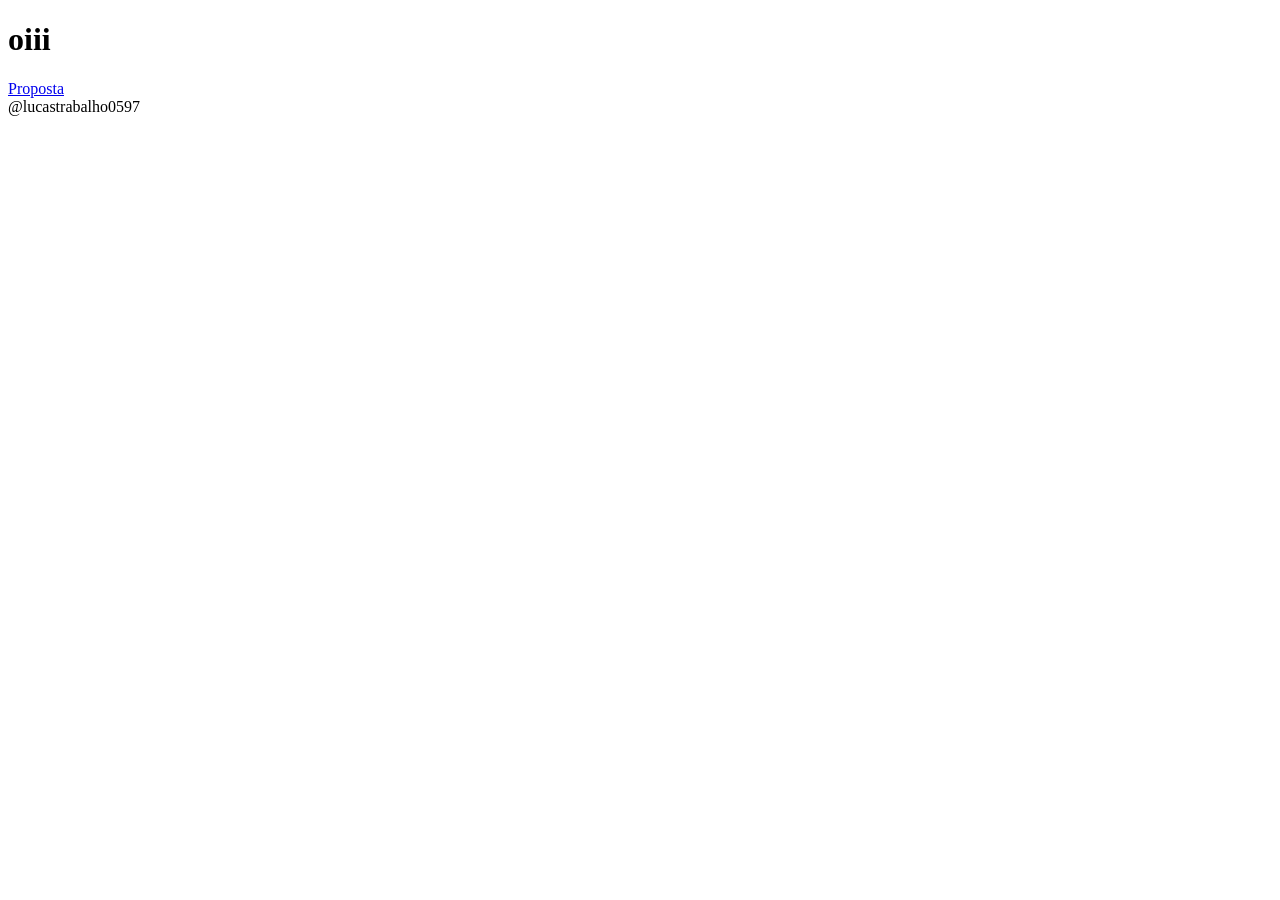
==== index.html @ 2991cdfa "arquivos para o projeto" ====
<!DOCTYPE html>
<html lang="PT-BR">
<head>
    <meta charset="UTF-8">
    <meta name="viewport" content="width=, initial-scale=1.0">
    <title>Adocao</title>
</head>
<body>

    <main>
        <h1>oiii</h1>

    <a href="https://drive.google.com/file/d/1NruoQFojC-jD4_e2Ag3g6ogqYiFG4CYC/view?usp=sharing">Proposta</a>

    </main>
    
    <footer>
        @lucastrabalho0597
    </footer>
    
</body>
</html>
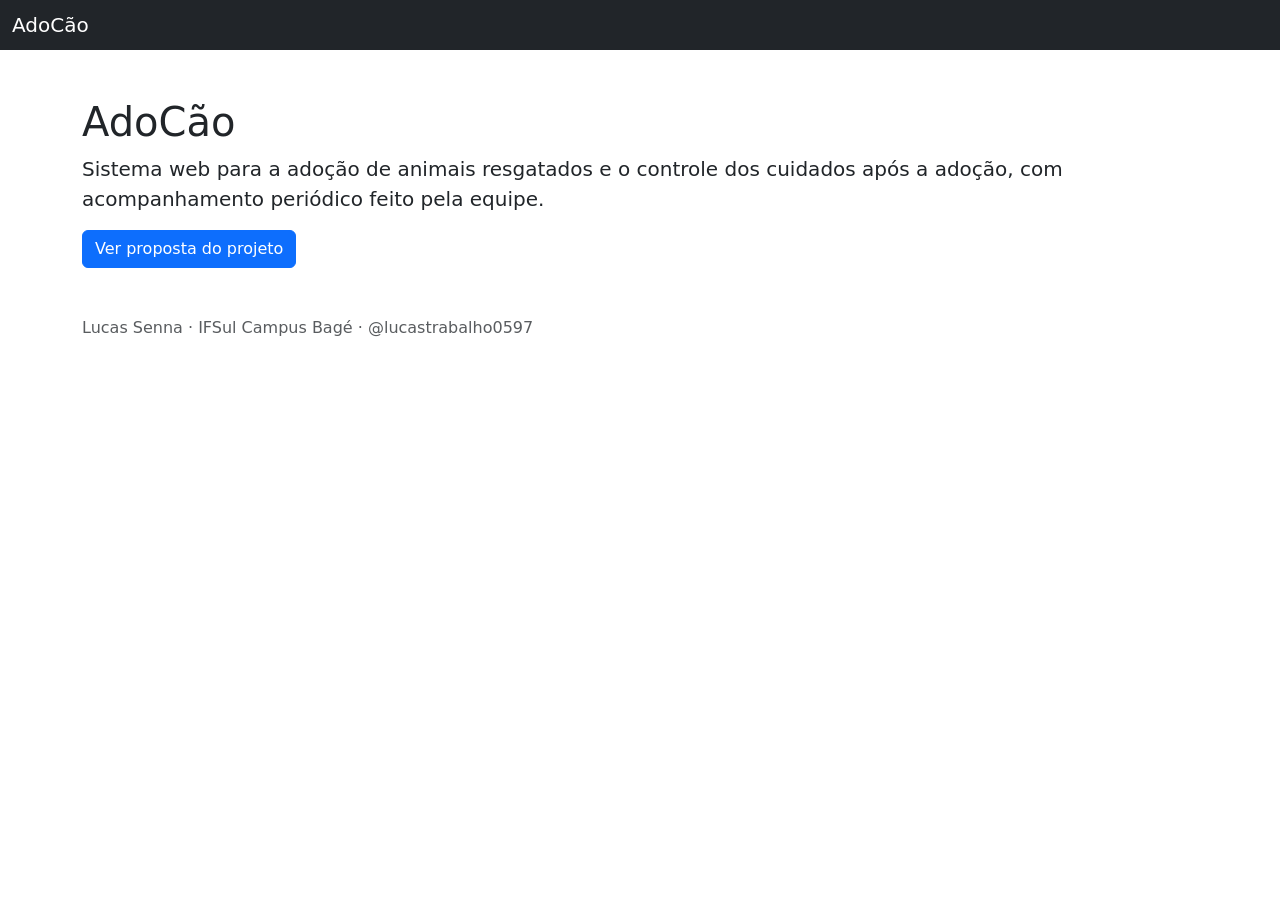
==== commit 4b6c6e5c: "primeira versão e teste para o git pc casa" ====
--- a/index.html
+++ b/index.html
@@ -1,22 +1,35 @@
 <!DOCTYPE html>
-<html lang="PT-BR">
+<html lang="pt-BR">
 <head>
     <meta charset="UTF-8">
-    <meta name="viewport" content="width=, initial-scale=1.0">
-    <title>Adocao</title>
+    <meta name="viewport" content="width=device-width, initial-scale=1.0">
+    <title>AdoCão</title>
+    <link href="https://cdn.jsdelivr.net/npm/bootstrap@5.3.3/dist/css/bootstrap.min.css" rel="stylesheet">
 </head>
 <body>
 
-    <main>
-        <h1>oiii</h1>
+    <nav class="navbar navbar-dark bg-dark">
+        <div class="container-fluid">
+            <span class="navbar-brand mb-0 h1">AdoCão</span>
+        </div>
+    </nav>
 
-    <a href="https://drive.google.com/file/d/1NruoQFojC-jD4_e2Ag3g6ogqYiFG4CYC/view?usp=sharing">Proposta</a>
+    <main class="container mt-5">
+        <h1>AdoCão</h1>
+        <p class="lead">
+            Sistema web para a adoção de animais resgatados e o controle dos
+            cuidados após a adoção, com acompanhamento periódico feito pela equipe.
+        </p>
+        <a class="btn btn-primary"
+           href="https://drive.google.com/file/d/1NruoQFojC-jD4_e2Ag3g6ogqYiFG4CYC/view?usp=sharing">
+            Ver proposta do projeto
+        </a>
+    </main>
 
-    </main>
-    
-    <footer>
-        @lucastrabalho0597
+    <footer class="container mt-5 mb-4 text-muted">
+        Lucas Senna · IFSul Campus Bagé · @lucastrabalho0597
     </footer>
-    
+
+    <script src="https://cdn.jsdelivr.net/npm/bootstrap@5.3.3/dist/js/bootstrap.bundle.min.js"></script>
 </body>
 </html>
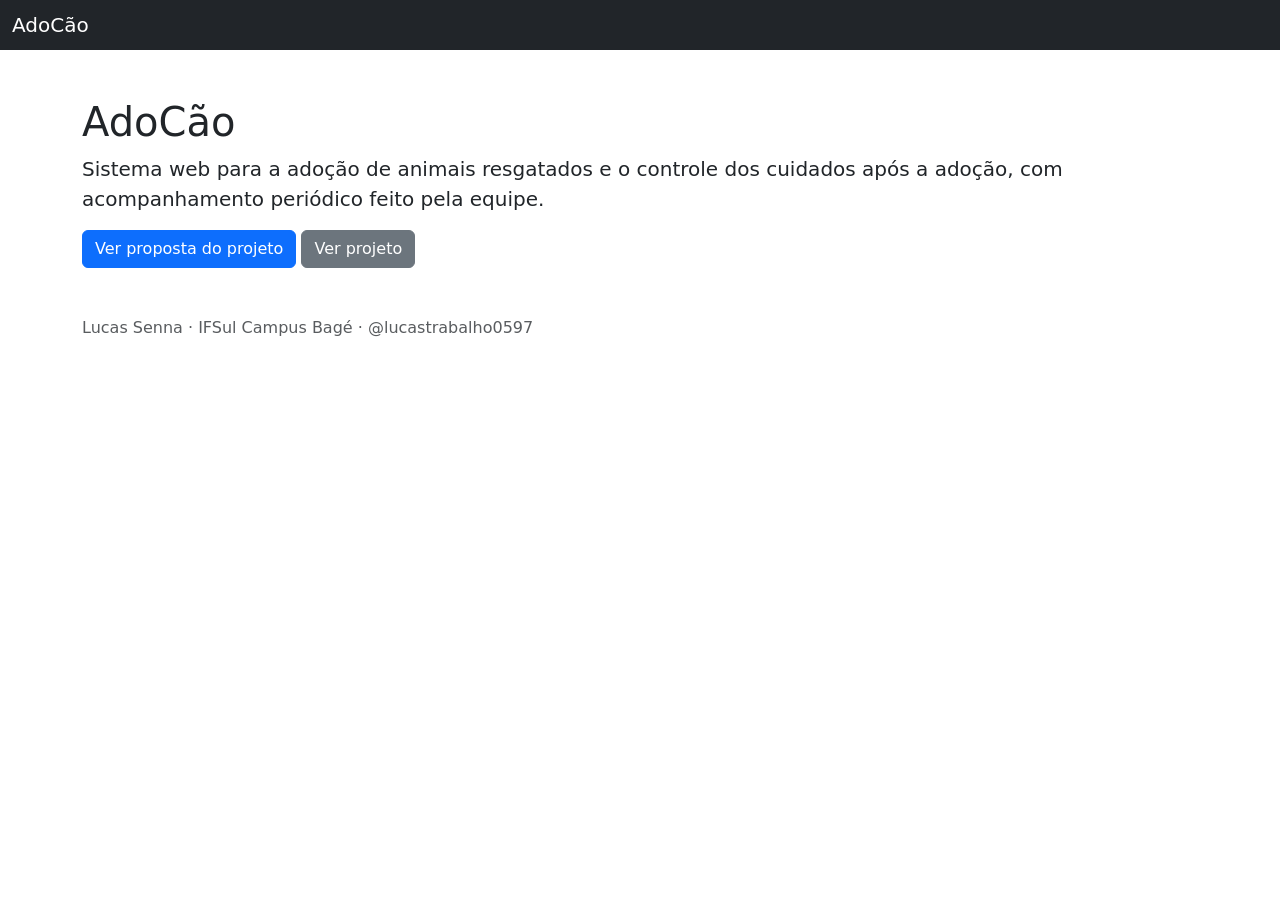
==== commit 19505324: "adicina storage com persistir e recuperar registros" ====
--- a/index.html
+++ b/index.html
@@ -24,6 +24,10 @@
            href="https://drive.google.com/file/d/1NruoQFojC-jD4_e2Ag3g6ogqYiFG4CYC/view?usp=sharing">
             Ver proposta do projeto
         </a>
+        <a class="btn btn-secondary me-2"
+           href="adocao.html">
+            Ver projeto
+        </a>
     </main>
 
     <footer class="container mt-5 mb-4 text-muted">
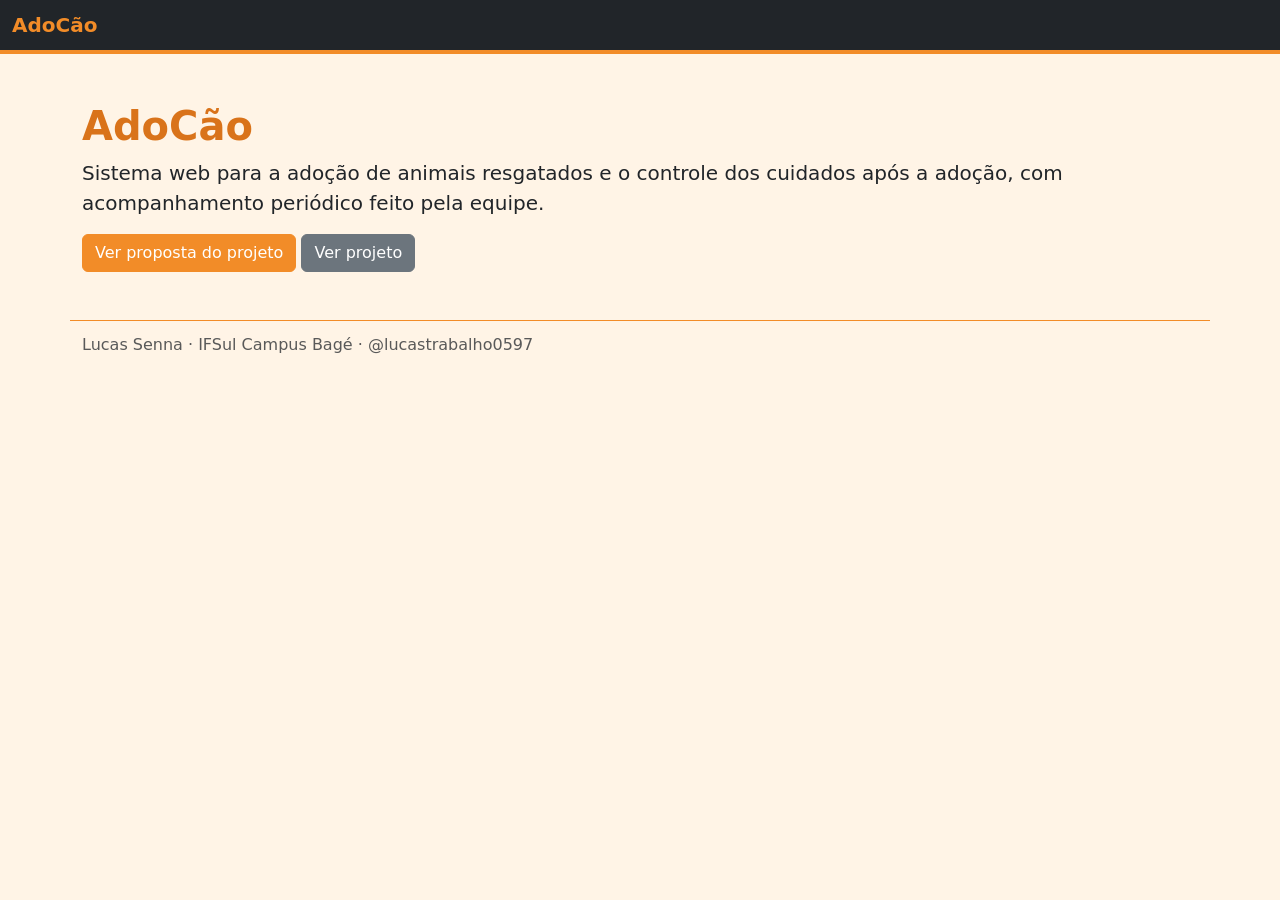
==== commit 6856290b: "primeira versão final do site com algumas melhorias no CSS, no js e remoção da pagina Teste" ====
--- a/index.html
+++ b/index.html
@@ -1,39 +1,40 @@
-<!DOCTYPE html>
-<html lang="pt-BR">
-<head>
-    <meta charset="UTF-8">
-    <meta name="viewport" content="width=device-width, initial-scale=1.0">
-    <title>AdoCão</title>
-    <link href="https://cdn.jsdelivr.net/npm/bootstrap@5.3.3/dist/css/bootstrap.min.css" rel="stylesheet">
-</head>
-<body>
-
-    <nav class="navbar navbar-dark bg-dark">
-        <div class="container-fluid">
-            <span class="navbar-brand mb-0 h1">AdoCão</span>
-        </div>
-    </nav>
-
-    <main class="container mt-5">
-        <h1>AdoCão</h1>
-        <p class="lead">
-            Sistema web para a adoção de animais resgatados e o controle dos
-            cuidados após a adoção, com acompanhamento periódico feito pela equipe.
-        </p>
-        <a class="btn btn-primary"
-           href="https://drive.google.com/file/d/1NruoQFojC-jD4_e2Ag3g6ogqYiFG4CYC/view?usp=sharing">
-            Ver proposta do projeto
-        </a>
-        <a class="btn btn-secondary me-2"
-           href="adocao.html">
-            Ver projeto
-        </a>
-    </main>
-
-    <footer class="container mt-5 mb-4 text-muted">
-        Lucas Senna · IFSul Campus Bagé · @lucastrabalho0597
-    </footer>
-
-    <script src="https://cdn.jsdelivr.net/npm/bootstrap@5.3.3/dist/js/bootstrap.bundle.min.js"></script>
-</body>
-</html>+<!DOCTYPE html>
+<html lang="pt-BR">
+<head>
+    <meta charset="UTF-8">
+    <meta name="viewport" content="width=device-width, initial-scale=1.0">
+    <title>AdoCão</title>
+    <link href="https://cdn.jsdelivr.net/npm/bootstrap@5.3.3/dist/css/bootstrap.min.css" rel="stylesheet">
+    <link href="css/estilo.css" rel="stylesheet">
+</head>
+<body>
+
+    <nav class="navbar navbar-dark bg-dark">
+        <div class="container-fluid">
+            <span class="navbar-brand mb-0 h1">AdoCão</span>
+        </div>
+    </nav>
+
+    <main class="container mt-5">
+        <h1>AdoCão</h1>
+        <p class="lead">
+            Sistema web para a adoção de animais resgatados e o controle dos
+            cuidados após a adoção, com acompanhamento periódico feito pela equipe.
+        </p>
+        <a class="btn btn-primary"
+           href="https://drive.google.com/file/d/1NruoQFojC-jD4_e2Ag3g6ogqYiFG4CYC/view?usp=sharing">
+            Ver proposta do projeto
+        </a>
+        <a class="btn btn-secondary me-2"
+           href="adocao.html">
+            Ver projeto
+        </a>
+    </main>
+
+    <footer class="container mt-5 mb-4 text-muted">
+        Lucas Senna · IFSul Campus Bagé · @lucastrabalho0597
+    </footer>
+
+    <script src="https://cdn.jsdelivr.net/npm/bootstrap@5.3.3/dist/js/bootstrap.bundle.min.js"></script>
+</body>
+</html>
--- a/css/estilo.css
+++ b/css/estilo.css
@@ -0,0 +1,131 @@
+/* ===== Cores do AdoCão ===== */
+/* creme de fundo: #fff4e6 | laranja: #f28c28 | laranja escuro: #d9731a */
+
+/* Fundo da página */
+body {
+    background-color: #fff4e6;
+}
+
+/* Rolagem suave */
+html {
+    scroll-behavior: smooth;
+}
+
+/* Linha laranja embaixo da navbar escura */
+.navbar {
+    border-bottom: 4px solid #f28c28;
+}
+
+.navbar-brand {
+    color: #f28c28 !important;
+    font-weight: bold;
+}
+
+/* Títulos */
+h1,
+h2 {
+    color: #d9731a;
+    font-weight: bold;
+}
+
+h2 {
+    border-bottom: 2px solid #f28c28;
+    padding-bottom: 6px;
+    margin-bottom: 20px;
+}
+
+/* Menu lateral (offcanvas): item ativo e hover em laranja */
+.nav-pills .nav-link.active {
+    background-color: #f28c28;
+}
+
+.nav-pills .nav-link:hover {
+    background-color: #d9731a;
+}
+
+/* ===== Cards ===== */
+.card {
+    border: none;
+    border-radius: 12px;
+    border-top: 5px solid #f28c28;
+    box-shadow: 0 2px 6px rgba(0, 0, 0, 0.1);
+    transition: transform 0.3s ease, box-shadow 0.3s ease;
+}
+
+/* Quando passa o mouse, o card sobe e ganha sombra */
+.card:hover {
+    transform: translateY(-6px);
+    box-shadow: 0 10px 20px rgba(0, 0, 0, 0.2);
+}
+
+.card-title {
+    color: #d9731a;
+    font-weight: bold;
+}
+
+.card-header {
+    background-color: #ffe3c2;
+}
+
+/* ===== Tabelas do admin ===== */
+.table-responsive {
+    border-radius: 10px;
+    box-shadow: 0 2px 6px rgba(0, 0, 0, 0.1);
+}
+
+.table {
+    margin-bottom: 0;
+}
+
+/* Linha da tabela destacada no hover */
+.table-hover tbody tr:hover > * {
+    background-color: #ffe3c2;
+}
+
+/* ===== Formulários ===== */
+#formulario {
+    background-color: #ffffff;
+}
+
+.container.border.rounded {
+    background-color: #ffffff;
+    border-radius: 12px !important;
+    box-shadow: 0 2px 6px rgba(0, 0, 0, 0.1);
+}
+
+/* Campo em foco fica com borda laranja */
+.form-control:focus,
+.form-select:focus {
+    border-color: #f28c28;
+    box-shadow: 0 0 0 0.2rem rgba(242, 140, 40, 0.3);
+}
+
+.form-check-input:checked {
+    background-color: #f28c28;
+    border-color: #f28c28;
+}
+
+/* ===== Botões ===== */
+.btn {
+    transition: transform 0.2s ease;
+}
+
+.btn:hover {
+    transform: scale(1.05);
+}
+
+.btn-primary {
+    background-color: #f28c28;
+    border-color: #f28c28;
+}
+
+.btn-primary:hover {
+    background-color: #d9731a;
+    border-color: #d9731a;
+}
+
+/* Rodapé */
+footer {
+    border-top: 1px solid #f28c28;
+    padding-top: 12px;
+}
